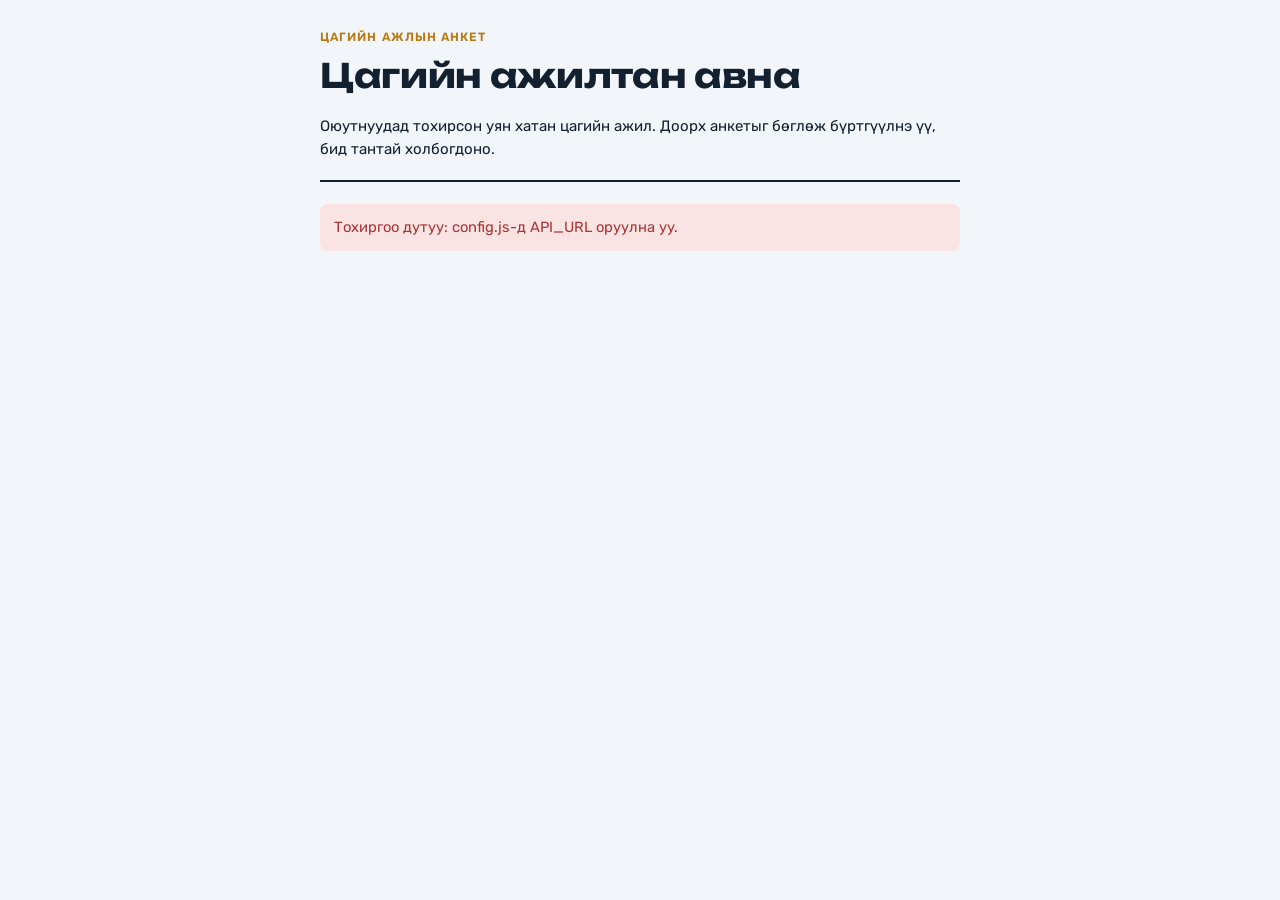
==== index.html @ 08b26739 "Цагийн ажлын бүртгэл: анкет, админ PWA, Apps Script backend Co-Authored-By: Claude Opus 5.5 <noreply" ====
<!doctype html>
<html lang="mn">
<head>
<meta charset="utf-8">
<meta name="viewport" content="width=device-width,initial-scale=1,viewport-fit=cover">
<title>Цагийн ажлын анкет</title>
<meta name="description" content="Оюутнуудад зориулсан цагийн ажлын анкет">
<meta name="theme-color" content="#1D5FAA">
<link rel="icon" href="icons/icon-192.png">
<link rel="preconnect" href="https://fonts.googleapis.com">
<link rel="preconnect" href="https://fonts.gstatic.com" crossorigin>
<link rel="stylesheet" href="https://fonts.googleapis.com/css2?family=Unbounded:wght@500;700&family=Rubik:wght@400;500;600&display=swap">
<link rel="stylesheet" href="style.css">
</head>
<body>
<main class="wrap">
  <header class="hero">
    <div class="eyebrow">Цагийн ажлын анкет</div>
    <h1 id="jobTitle">Цагийн ажилтан авна</h1>
    <div class="facts" id="facts"></div>
    <p class="desc" id="jobDesc">Оюутнуудад тохирсон уян хатан цагийн ажил. Доорх анкетыг бөглөж бүртгүүлнэ үү, бид тантай холбогдоно.</p>
  </header>

  <div id="status" class="note info">Ачааллаж байна…</div>

  <section class="panel" id="formPanel" hidden>
    <h2>Анкет бөглөх</h2>
    <form id="form" novalidate>
      <div style="display:grid;gap:16px">
        <div class="grid2">
          <div class="field"><label for="f_last" class="req">Овог</label><input id="f_last" type="text" autocomplete="family-name" maxlength="60"></div>
          <div class="field"><label for="f_first" class="req">Нэр</label><input id="f_first" type="text" autocomplete="given-name" maxlength="60"></div>
        </div>
        <div class="grid2">
          <div class="field"><label for="f_phone" class="req">Утас</label><input id="f_phone" type="tel" inputmode="tel" autocomplete="tel" placeholder="9911 2233" maxlength="20"></div>
          <div class="field"><label for="f_email">Имэйл</label><input id="f_email" type="email" autocomplete="email" maxlength="100"></div>
        </div>
        <div class="grid2">
          <div class="field"><label for="f_age" class="req">Нас</label><input id="f_age" type="text" inputmode="numeric" maxlength="2" placeholder="20"></div>
          <div class="field"><label for="f_type" class="req">Та хэн бэ?</label><select id="f_type"><option value="">Сонгоно уу</option></select></div>
        </div>
        <div class="grid2">
          <div class="field"><label for="f_school">Сургууль</label><input id="f_school" type="text" placeholder="МУИС, ШУТИС…" maxlength="100"></div>
          <div class="field"><label for="f_major">Мэргэжил, курс</label><input id="f_major" type="text" placeholder="Нягтлан бодох, 2-р курс" maxlength="100"></div>
        </div>
        <div class="field">
          <span class="lbl req">Ажиллах боломжтой өдрүүд</span>
          <div class="chips" id="dayChips"></div>
        </div>
        <div class="field">
          <span class="lbl req">Ажиллах боломжтой цаг</span>
          <div class="chips" id="shiftChips"></div>
        </div>
        <div class="field"><label for="f_exp">Ажлын туршлага</label><textarea id="f_exp" maxlength="800" placeholder="Өмнө нь хаана, ямар ажил хийж байсан бэ? Байхгүй бол хоосон үлдээнэ үү."></textarea></div>
        <div class="field"><label for="f_note">Нэмэлт мэдээлэл</label><textarea id="f_note" maxlength="800" placeholder="Хэзээнээс эхлэх боломжтой, асуух зүйл гэх мэт"></textarea></div>
        <div class="trap" aria-hidden="true"><label for="f_web">Website</label><input id="f_web" type="text" tabindex="-1" autocomplete="off"></div>
        <div id="formMsg" hidden></div>
        <div class="row"><button type="submit" class="primary" id="submitBtn">Бүртгүүлэх</button></div>
      </div>
    </form>
  </section>

  <section class="panel" id="donePanel" hidden>
    <h2 id="doneTitle">Анкет амжилттай илгээгдлээ</h2>
    <p style="margin:0">Бид тантай утсаар холбогдоно. Мэдээллээ засах бол ижил утасны дугаараар дахин бөглөхөд хуучин анкет шинэчлэгдэнэ.</p>
    <div class="row"><button type="button" class="ghost" id="againBtn">Дахин бөглөх</button></div>
  </section>
</main>

<script src="config.js"></script>
<script src="common.js"></script>
<script>
chips($("dayChips"), DAY_FULL, "day");
chips($("shiftChips"), SHIFTS, "shift");
TYPES.forEach(t => $("f_type").add(new Option(t, t)));
const checked = box => [...box.querySelectorAll("input:checked")].map(i => i.value);

function renderJob(job) {
  if (job.title) $("jobTitle").textContent = job.title;
  if (job.desc) $("jobDesc").textContent = job.desc;
  if (job.title) document.title = job.title;
  const f = $("facts");
  f.textContent = "";
  [["Байгууллага", job.org], ["Байршил", job.place], ["Цалин", job.pay], ["Хаагдах", job.deadline]].forEach(([k, v]) => {
    if (!v) return;
    const s = document.createElement("span"), b = document.createElement("b");
    b.textContent = v;
    s.append(k + ": ", b);
    f.append(s);
  });
  if (job.closed) {
    msg($("status"), "Бүртгэл хаагдсан байна. Баярлалаа!", "info");
    return;
  }
  $("status").hidden = true;
  $("formPanel").hidden = false;
}

$("form").addEventListener("submit", async e => {
  e.preventDefault();
  const d = {
    lastName: $("f_last").value.trim(), firstName: $("f_first").value.trim(),
    phone: $("f_phone").value.trim(), email: $("f_email").value.trim(), age: $("f_age").value.trim(),
    type: $("f_type").value, school: $("f_school").value.trim(), major: $("f_major").value.trim(),
    days: checked($("dayChips")), shifts: checked($("shiftChips")),
    experience: $("f_exp").value.trim(), note: $("f_note").value.trim(), website: $("f_web").value
  };
  const miss = [];
  if (!d.lastName) miss.push("овог");
  if (!d.firstName) miss.push("нэр");
  if (d.phone.replace(/\D/g, "").length < 8) miss.push("утас (8 оронтой)");
  if (!/^\d{1,2}$/.test(d.age)) miss.push("нас");
  if (!d.type) miss.push("та хэн бэ");
  if (!d.days.length) miss.push("өдөр");
  if (!d.shifts.length) miss.push("цаг");
  if (d.email && !/^\S+@\S+\.\S+$/.test(d.email)) miss.push("имэйл зөв биш");
  if (miss.length) { msg($("formMsg"), "Дараахыг бөглөнө үү: " + miss.join(", "), "err"); return; }

  const btn = $("submitBtn");
  btn.disabled = true;
  btn.textContent = "Илгээж байна…";
  try {
    const r = await api("apply", { data: d });
    $("doneTitle").textContent = r.updated ? "Анкет тань шинэчлэгдлээ" : "Анкет амжилттай илгээгдлээ";
    msg($("formMsg"), "");
    $("formPanel").hidden = true;
    $("donePanel").hidden = false;
    window.scrollTo({ top: 0, behavior: "smooth" });
  } catch (err) {
    if (err.code === "closed") { $("formPanel").hidden = true; msg($("status"), err.message, "info"); }
    else msg($("formMsg"), err.message || "Илгээж чадсангүй. Дахин оролдоно уу.", "err");
  } finally {
    btn.disabled = false;
    btn.textContent = "Бүртгүүлэх";
  }
});

$("againBtn").onclick = () => {
  $("form").reset();
  $("donePanel").hidden = true;
  $("formPanel").hidden = false;
  $("f_last").focus();
};

(async () => {
  if (!apiReady()) { msg($("status"), "Тохиргоо дутуу: config.js-д API_URL оруулна уу.", "err"); return; }
  try {
    renderJob((await api("job")).job || {});
  } catch (err) {
    msg($("status"), "Ачаалж чадсангүй. " + err.message, "err");
  }
})();
</script>
</body>
</html>
---- style.css ----
:root{
  --bg:#F2F5F9; --surface:#FFFFFF; --fg:#13202F; --muted:#5A6A7D; --line:#D9E1EB;
  --accent:#1D5FAA; --accent-ink:#FFFFFF; --ochre:#B97A12;
  --ok:#1F7A4D; --ok-soft:#E3F3EA; --warn:#9A5B00; --warn-soft:#FDF0D9; --bad:#A93434; --bad-soft:#F9E3E3; --info-soft:#E3EDF8;
  --display:"Unbounded","Rubik",system-ui,sans-serif;
  --body:"Rubik",system-ui,-apple-system,"Segoe UI",sans-serif;
  --r:10px;
  color-scheme:light;
}
@media (prefers-color-scheme: dark){:root:not([data-theme="light"]){
  --bg:#0F1620; --surface:#18222E; --fg:#E6ECF3; --muted:#93A3B6; --line:#2A3746;
  --accent:#6FA6E8; --accent-ink:#0B1520; --ochre:#E2A947;
  --ok:#6CCB98; --ok-soft:#16302A; --warn:#E8B460; --warn-soft:#30260F; --bad:#EE8C8C; --bad-soft:#341B1E; --info-soft:#18293C;
  color-scheme:dark}}
*{box-sizing:border-box}
html{-webkit-text-size-adjust:100%}
body{margin:0;background:var(--bg);color:var(--fg);font:15px/1.55 var(--body);
  padding:calc(28px + env(safe-area-inset-top)) 16px calc(56px + env(safe-area-inset-bottom))}
[hidden]{display:none!important}
.wrap{max-width:640px;margin:0 auto;display:grid;gap:22px}
.wide{max-width:960px}
h1,h2{font-family:var(--display);text-wrap:balance;margin:0;letter-spacing:-.01em}
h1{font-size:clamp(1.5rem,4.5vw,2.1rem);line-height:1.15}
h2{font-size:1.1rem}
.eyebrow{font-size:.75rem;text-transform:uppercase;letter-spacing:.09em;color:var(--ochre);font-weight:600}
.hero{display:grid;gap:10px;padding-bottom:18px;border-bottom:2px solid var(--fg)}
.facts{display:flex;flex-wrap:wrap;gap:8px 18px;color:var(--muted);font-size:.92rem}
.facts b{color:var(--fg);font-weight:500}
.desc{white-space:pre-wrap;max-width:65ch;margin:0}
.panel{background:var(--surface);border:1px solid var(--line);border-radius:var(--r);padding:22px;display:grid;gap:18px}
.grid2{display:grid;grid-template-columns:1fr 1fr;gap:14px}
@media (max-width:520px){.grid2{grid-template-columns:1fr}.panel{padding:18px}}
.field{display:grid;gap:6px;min-width:0}
label,.lbl{font-size:.85rem;font-weight:500}
.req::after{content:" *";color:var(--bad)}
.hint{font-size:.8rem;color:var(--muted)}
input[type=text],input[type=tel],input[type=email],input[type=password],input[type=search],select,textarea{
  width:100%;font:inherit;font-size:16px;color:var(--fg);background:var(--bg);border:1px solid var(--line);border-radius:8px;padding:10px 12px}
textarea{min-height:84px;resize:vertical}
input:focus-visible,select:focus-visible,textarea:focus-visible,button:focus-visible,a:focus-visible,.chip input:focus-visible+span{outline:2px solid var(--accent);outline-offset:2px}
.chips{display:flex;flex-wrap:wrap;gap:8px}
.chip{position:relative}
.chip input{position:absolute;opacity:0;inset:0;margin:0;cursor:pointer}
.chip span{display:inline-block;padding:8px 14px;border:1px solid var(--line);border-radius:999px;font-size:.88rem;background:var(--bg);cursor:pointer;user-select:none}
.chip input:checked+span{background:var(--accent);color:var(--accent-ink);border-color:var(--accent)}
.row{display:flex;flex-wrap:wrap;gap:10px;align-items:center}
button,.btn{font:inherit;font-weight:500;border-radius:8px;padding:10px 18px;border:1px solid transparent;cursor:pointer;text-decoration:none;display:inline-flex;align-items:center;justify-content:center;gap:6px}
.primary{background:var(--accent);color:var(--accent-ink)}
.ghost{background:transparent;border-color:var(--line);color:var(--fg)}
.danger{background:transparent;color:var(--bad);border-color:var(--bad)}
.small{padding:7px 12px;font-size:.88rem}
button:disabled{opacity:.55;cursor:default}
.note{padding:12px 14px;border-radius:8px;font-size:.92rem}
.note.ok{background:var(--ok-soft);color:var(--ok)}
.note.err{background:var(--bad-soft);color:var(--bad)}
.note.info{background:var(--info-soft);color:var(--fg)}
.pill{display:inline-block;padding:3px 10px;border-radius:999px;font-size:.78rem;font-weight:600;white-space:nowrap}
.s-new{background:var(--info-soft);color:var(--accent)}
.s-contacted{background:var(--warn-soft);color:var(--warn)}
.s-hired{background:var(--ok-soft);color:var(--ok)}
.s-rejected{background:var(--bad-soft);color:var(--bad)}
.foot{font-size:.8rem;color:var(--muted)}
.trap{position:absolute;left:-9999px;width:1px;height:1px;overflow:hidden}
details summary{cursor:pointer;font-weight:500}
details[open] summary{margin-bottom:14px}

/* Admin */
.topbar{position:sticky;top:0;z-index:5;background:var(--bg);margin:calc(-28px - env(safe-area-inset-top)) -16px 0;
  padding:calc(14px + env(safe-area-inset-top)) 16px 12px;border-bottom:1px solid var(--line)}
.topbar .inner{max-width:960px;margin:0 auto;display:flex;align-items:center;gap:10px}
.topbar h1{font-size:1.15rem;flex:1}
.stats{display:flex;flex-wrap:wrap;gap:8px}
.stat{padding:8px 12px;border:1px solid var(--line);border-radius:8px;background:var(--surface);color:var(--fg);font-variant-numeric:tabular-nums;font-weight:400}
.stat b{font-family:var(--display);font-size:1.05rem;margin-right:6px}
.stat[aria-pressed="true"]{border-color:var(--accent);box-shadow:inset 0 0 0 1px var(--accent)}
.filters{display:grid;grid-template-columns:1fr auto;gap:10px}
.filters select{width:auto}
.cards{display:grid;gap:12px;grid-template-columns:repeat(auto-fill,minmax(min(100%,300px),1fr))}
.card{background:var(--surface);border:1px solid var(--line);border-radius:var(--r);padding:16px;display:grid;gap:8px;align-content:start}
.card-head{display:flex;justify-content:space-between;gap:10px;align-items:start}
.card .name{font-weight:600;font-size:1.02rem}
.sub{color:var(--muted);font-size:.84rem}
.days{font-variant-numeric:tabular-nums}
.card .actions{display:flex;flex-wrap:wrap;gap:8px;align-items:center;margin-top:4px}
.card .actions select{width:auto;flex:1;min-width:130px;padding:7px 10px;font-size:15px}
.card details summary{font-size:.85rem;color:var(--accent)}
.card details[open] summary{margin-bottom:6px}
.card .text{white-space:pre-wrap;font-size:.9rem}
.empty{padding:28px;text-align:center;color:var(--muted);background:var(--surface);border:1px dashed var(--line);border-radius:var(--r)}
.login{max-width:380px;margin:10vh auto 0}
@media (prefers-reduced-motion:no-preference){button,.btn{transition:filter .15s}button:hover:not(:disabled),.btn:hover{filter:brightness(1.08)}}
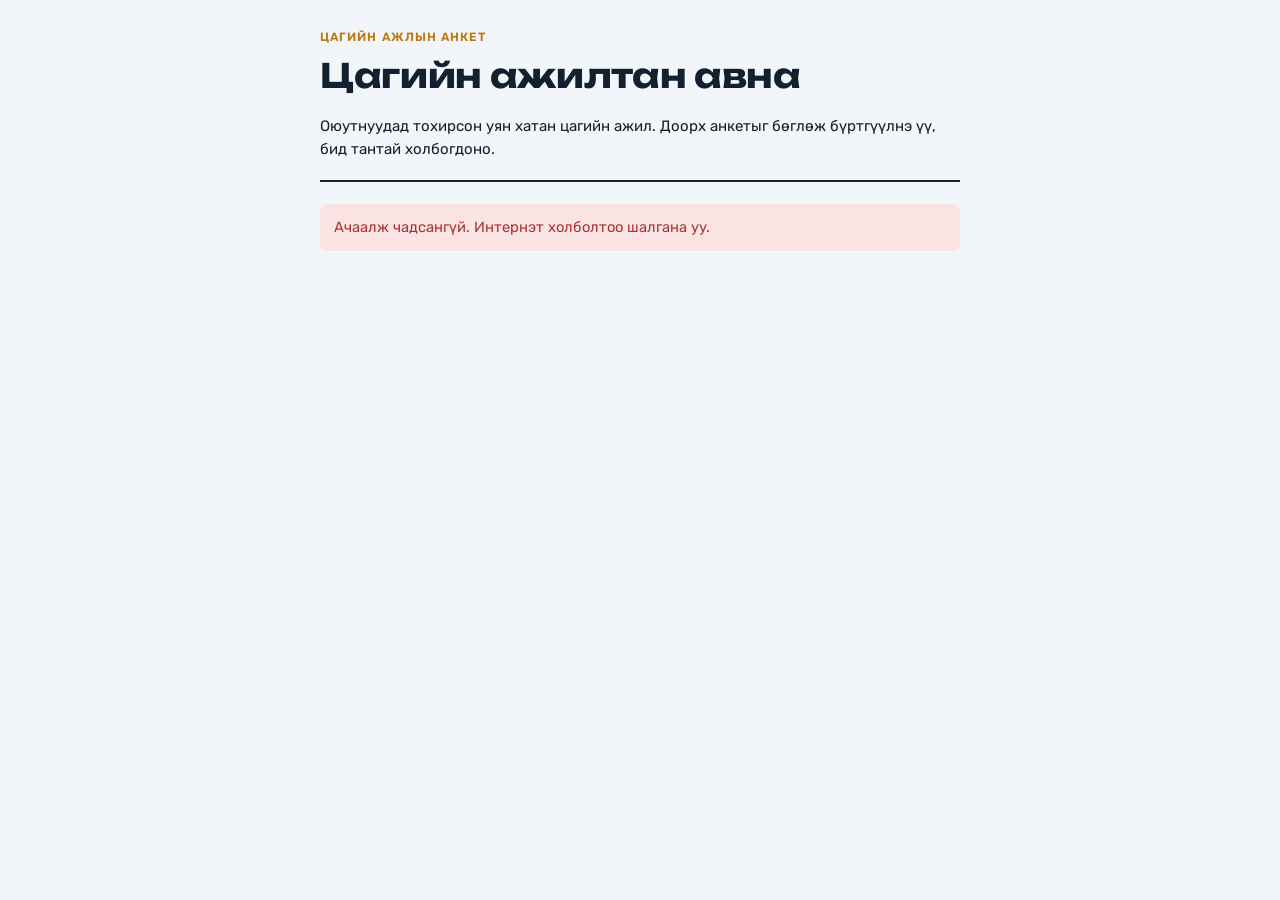
==== commit 83030d18: "Админ апп: Тохиргоо (ажлын мэдээлэл, анкетын сонголт, имэйл мэдэгдэл, нууц үг солих, өнгө/шинэчлэлт)" ====
--- a/index.html
+++ b/index.html
@@ -70,9 +70,15 @@
 <script src="config.js"></script>
 <script src="common.js"></script>
 <script>
-chips($("dayChips"), DAY_FULL, "day");
-chips($("shiftChips"), SHIFTS, "shift");
-TYPES.forEach(t => $("f_type").add(new Option(t, t)));
+function renderOptions(o) {
+  o = o || {};
+  $("dayChips").textContent = "";
+  $("shiftChips").textContent = "";
+  $("f_type").length = 1;
+  chips($("dayChips"), o.days || DAY_FULL, "day");
+  chips($("shiftChips"), o.shifts || SHIFTS, "shift");
+  (o.types || TYPES).forEach(t => $("f_type").add(new Option(t, t)));
+}
 const checked = box => [...box.querySelectorAll("input:checked")].map(i => i.value);
 
 function renderJob(job) {
@@ -145,7 +151,9 @@
 (async () => {
   if (!apiReady()) { msg($("status"), "Тохиргоо дутуу: config.js-д API_URL оруулна уу.", "err"); return; }
   try {
-    renderJob((await api("job")).job || {});
+    const r = await api("job");
+    renderOptions(r.options);
+    renderJob(r.job || {});
   } catch (err) {
     msg($("status"), "Ачаалж чадсангүй. " + err.message, "err");
   }
--- a/style.css
+++ b/style.css
@@ -12,6 +12,11 @@
   --accent:#6FA6E8; --accent-ink:#0B1520; --ochre:#E2A947;
   --ok:#6CCB98; --ok-soft:#16302A; --warn:#E8B460; --warn-soft:#30260F; --bad:#EE8C8C; --bad-soft:#341B1E; --info-soft:#18293C;
   color-scheme:dark}}
+:root[data-theme="dark"]{
+  --bg:#0F1620; --surface:#18222E; --fg:#E6ECF3; --muted:#93A3B6; --line:#2A3746;
+  --accent:#6FA6E8; --accent-ink:#0B1520; --ochre:#E2A947;
+  --ok:#6CCB98; --ok-soft:#16302A; --warn:#E8B460; --warn-soft:#30260F; --bad:#EE8C8C; --bad-soft:#341B1E; --info-soft:#18293C;
+  color-scheme:dark}
 *{box-sizing:border-box}
 html{-webkit-text-size-adjust:100%}
 body{margin:0;background:var(--bg);color:var(--fg);font:15px/1.55 var(--body);
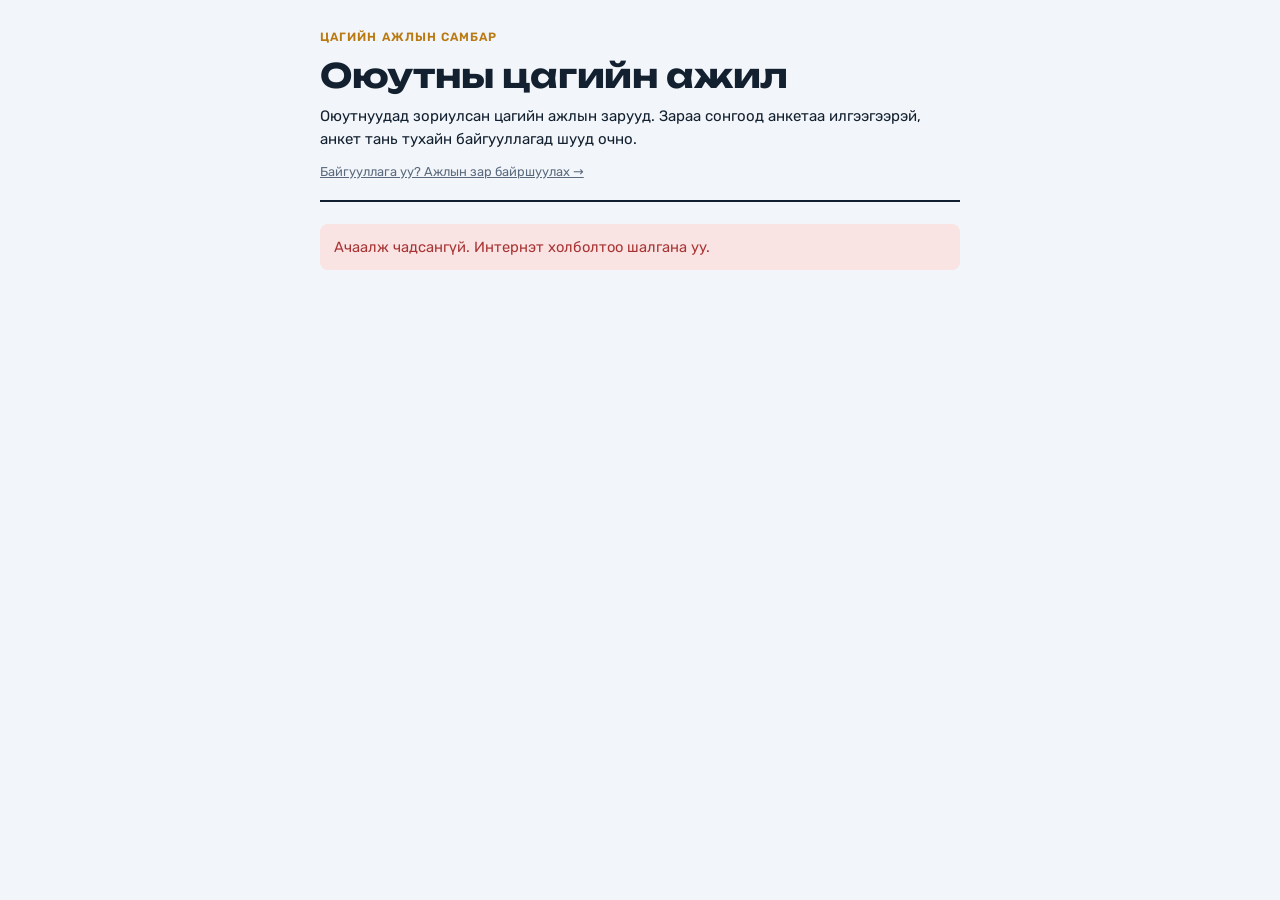
==== commit 5f5cb847: "Ажлын зарын самбар: байгууллага зар илгээх, админ батлах, анкет байгууллагын имэйл рүү очих Co-Autho" ====
--- a/index.html
+++ b/index.html
@@ -3,27 +3,33 @@
 <head>
 <meta charset="utf-8">
 <meta name="viewport" content="width=device-width,initial-scale=1,viewport-fit=cover">
-<title>Цагийн ажлын анкет</title>
-<meta name="description" content="Оюутнуудад зориулсан цагийн ажлын анкет">
+<title>Оюутны цагийн ажил</title>
+<meta name="description" content="Оюутнуудад зориулсан цагийн ажлын зарууд">
 <meta name="theme-color" content="#1D5FAA">
 <link rel="icon" href="icons/icon-192.png">
 <link rel="preconnect" href="https://fonts.googleapis.com">
 <link rel="preconnect" href="https://fonts.gstatic.com" crossorigin>
 <link rel="stylesheet" href="https://fonts.googleapis.com/css2?family=Unbounded:wght@500;700&family=Rubik:wght@400;500;600&display=swap">
-<link rel="stylesheet" href="style.css">
+<link rel="stylesheet" href="style.css?v=8">
 </head>
 <body>
 <main class="wrap">
   <header class="hero">
-    <div class="eyebrow">Цагийн ажлын анкет</div>
-    <h1 id="jobTitle">Цагийн ажилтан авна</h1>
-    <div class="facts" id="facts"></div>
-    <p class="desc" id="jobDesc">Оюутнуудад тохирсон уян хатан цагийн ажил. Доорх анкетыг бөглөж бүртгүүлнэ үү, бид тантай холбогдоно.</p>
+    <div class="eyebrow">Цагийн ажлын самбар</div>
+    <h1 id="siteTitle">Оюутны цагийн ажил</h1>
+    <p class="desc" id="siteDesc">Оюутнуудад зориулсан цагийн ажлын зарууд. Зараа сонгоод анкетаа илгээгээрэй, анкет тань тухайн байгууллагад шууд очно.</p>
+    <a class="hint" href="post.html" id="postCta">Байгууллага уу? Ажлын зар байршуулах →</a>
   </header>
 
   <div id="status" class="note info">Ачааллаж байна…</div>
 
+  <section id="boardView" hidden>
+    <div class="jobs" id="jobs"></div>
+  </section>
+
   <section class="panel" id="formPanel" hidden>
+    <button type="button" class="ghost small" id="backBtn" style="justify-self:start">← Бүх зар</button>
+    <div class="chosen" id="chosen"></div>
     <h2>Анкет бөглөх</h2>
     <form id="form" novalidate>
       <div style="display:grid;gap:16px">
@@ -39,6 +45,10 @@
           <div class="field"><label for="f_age" class="req">Нас</label><input id="f_age" type="text" inputmode="numeric" maxlength="2" placeholder="20"></div>
           <div class="field"><label for="f_type" class="req">Та хэн бэ?</label><select id="f_type"><option value="">Сонгоно уу</option></select></div>
         </div>
+        <div class="field" id="genderField" hidden>
+          <span class="lbl" id="genderLbl">Хүйс</span>
+          <div class="chips" id="genderChips" role="radiogroup" aria-labelledby="genderLbl"></div>
+        </div>
         <div class="grid2">
           <div class="field"><label for="f_school">Сургууль</label><input id="f_school" type="text" placeholder="МУИС, ШУТИС…" maxlength="100"></div>
           <div class="field"><label for="f_major">Мэргэжил, курс</label><input id="f_major" type="text" placeholder="Нягтлан бодох, 2-р курс" maxlength="100"></div>
@@ -53,23 +63,27 @@
         </div>
         <div class="field"><label for="f_exp">Ажлын туршлага</label><textarea id="f_exp" maxlength="800" placeholder="Өмнө нь хаана, ямар ажил хийж байсан бэ? Байхгүй бол хоосон үлдээнэ үү."></textarea></div>
         <div class="field"><label for="f_note">Нэмэлт мэдээлэл</label><textarea id="f_note" maxlength="800" placeholder="Хэзээнээс эхлэх боломжтой, асуух зүйл гэх мэт"></textarea></div>
+        <label class="consent"><input type="checkbox" id="f_consent"> <span id="consentText">Миний мэдээллийг энэ байгууллагад илгээхийг зөвшөөрч байна.</span></label>
         <div class="trap" aria-hidden="true"><label for="f_web">Website</label><input id="f_web" type="text" tabindex="-1" autocomplete="off"></div>
         <div id="formMsg" hidden></div>
-        <div class="row"><button type="submit" class="primary" id="submitBtn">Бүртгүүлэх</button></div>
+        <div class="row"><button type="submit" class="primary" id="submitBtn">Анкет илгээх</button></div>
       </div>
     </form>
   </section>
 
   <section class="panel" id="donePanel" hidden>
-    <h2 id="doneTitle">Анкет амжилттай илгээгдлээ</h2>
-    <p style="margin:0">Бид тантай утсаар холбогдоно. Мэдээллээ засах бол ижил утасны дугаараар дахин бөглөхөд хуучин анкет шинэчлэгдэнэ.</p>
-    <div class="row"><button type="button" class="ghost" id="againBtn">Дахин бөглөх</button></div>
+    <h2 id="doneTitle">Анкет илгээгдлээ</h2>
+    <p style="margin:0" id="doneText"></p>
+    <div class="row"><button type="button" class="primary" id="againBtn">Өөр зар үзэх</button></div>
   </section>
 </main>
 
-<script src="config.js"></script>
-<script src="common.js"></script>
+<script src="config.js?v=8"></script>
+<script src="common.js?v=8"></script>
 <script>
+let jobs = [], current = null, genderMode = "off", site = {};
+const checked = box => [...box.querySelectorAll("input:checked")].map(i => i.value);
+
 function renderOptions(o) {
   o = o || {};
   $("dayChips").textContent = "";
@@ -78,38 +92,92 @@
   chips($("dayChips"), o.days || DAY_FULL, "day");
   chips($("shiftChips"), o.shifts || SHIFTS, "shift");
   (o.types || TYPES).forEach(t => $("f_type").add(new Option(t, t)));
-}
-const checked = box => [...box.querySelectorAll("input:checked")].map(i => i.value);
-
-function renderJob(job) {
-  if (job.title) $("jobTitle").textContent = job.title;
-  if (job.desc) $("jobDesc").textContent = job.desc;
-  if (job.title) document.title = job.title;
-  const f = $("facts");
-  f.textContent = "";
-  [["Байгууллага", job.org], ["Байршил", job.place], ["Цалин", job.pay], ["Хаагдах", job.deadline]].forEach(([k, v]) => {
+  genderMode = o.genderMode || "off";
+  $("genderChips").textContent = "";
+  chips($("genderChips"), o.genders || [], "gender", "radio");
+  $("genderField").hidden = genderMode === "off";
+  $("genderLbl").classList.toggle("req", genderMode === "required");
+}
+
+function node(tag, cls, text) {
+  const e = document.createElement(tag);
+  if (cls) e.className = cls;
+  if (text != null) e.textContent = text;
+  return e;
+}
+
+function meta(job) {
+  const m = node("div", "meta");
+  [["Байршил", job.place], ["Цалин", job.pay], ["Цаг", job.schedule], ["Хаагдах", job.deadline]].forEach(([k, v]) => {
     if (!v) return;
-    const s = document.createElement("span"), b = document.createElement("b");
-    b.textContent = v;
+    const s = node("span"), b = node("b", null, v);
     s.append(k + ": ", b);
-    f.append(s);
+    m.append(s);
   });
-  if (job.closed) {
-    msg($("status"), "Бүртгэл хаагдсан байна. Баярлалаа!", "info");
+  return m;
+}
+
+function renderBoard() {
+  const box = $("jobs");
+  box.textContent = "";
+  if (!jobs.length) {
+    box.append(node("div", "empty", "Одоогоор нээлттэй зар алга. Дараа дахин шалгаарай."));
     return;
   }
-  $("status").hidden = true;
-  $("formPanel").hidden = false;
-}
+  jobs.forEach(j => {
+    const a = node("article", "job");
+    a.append(node("div", "org", j.org), node("h3", null, j.title), meta(j));
+    const det = node("details");
+    det.append(node("summary", null, "Дэлгэрэнгүй"), node("p", "desc", j.desc));
+    a.append(det);
+    const b = node("button", "primary", "Анкет илгээх");
+    b.type = "button";
+    b.style.justifySelf = "start";
+    b.onclick = () => { location.hash = "job=" + j.id; };
+    a.append(b);
+    box.append(a);
+  });
+}
+
+// #job=<id> линкээр шууд тухайн зарын анкет нээгдэнэ (админ "Линк хуулах"-аар тараана).
+function route() {
+  const m = location.hash.match(/job=([\w-]+)/);
+  current = m ? jobs.find(j => j.id === m[1]) || null : null;
+  $("donePanel").hidden = true;
+  if (m && !current) {
+    msg($("status"), "Энэ зар хаагдсан эсвэл олдсонгүй. Доорх нээлттэй заруудаас сонгоно уу.", "info");
+  } else if (site.closed) {
+    msg($("status"), "Анкет хүлээж авахыг түр зогсоосон байна.", "info");
+  } else {
+    $("status").hidden = true;
+  }
+  $("boardView").hidden = !!current;
+  $("formPanel").hidden = !current || site.closed;
+  if (current) {
+    const c = $("chosen");
+    c.textContent = "";
+    c.append(node("div", "org", current.org), node("strong", null, current.title), meta(current));
+    $("consentText").textContent = `Миний мэдээллийг «${current.org}»-д илгээхийг зөвшөөрч байна.`;
+    $("f_consent").checked = false;
+    msg($("formMsg"), "");
+  }
+  window.scrollTo(0, 0);
+}
+window.addEventListener("hashchange", route);
+$("backBtn").onclick = () => { location.hash = ""; };
+$("againBtn").onclick = () => { location.hash = ""; route(); };
 
 $("form").addEventListener("submit", async e => {
   e.preventDefault();
+  if (!current) return;
   const d = {
+    jobId: current.id,
     lastName: $("f_last").value.trim(), firstName: $("f_first").value.trim(),
     phone: $("f_phone").value.trim(), email: $("f_email").value.trim(), age: $("f_age").value.trim(),
     type: $("f_type").value, school: $("f_school").value.trim(), major: $("f_major").value.trim(),
     days: checked($("dayChips")), shifts: checked($("shiftChips")),
-    experience: $("f_exp").value.trim(), note: $("f_note").value.trim(), website: $("f_web").value
+    experience: $("f_exp").value.trim(), note: $("f_note").value.trim(), website: $("f_web").value,
+    gender: checked($("genderChips"))[0] || "", consent: $("f_consent").checked
   };
   const miss = [];
   if (!d.lastName) miss.push("овог");
@@ -117,47 +185,51 @@
   if (d.phone.replace(/\D/g, "").length < 8) miss.push("утас (8 оронтой)");
   if (!/^\d{1,2}$/.test(d.age)) miss.push("нас");
   if (!d.type) miss.push("та хэн бэ");
+  if (genderMode === "required" && !d.gender) miss.push("хүйс");
   if (!d.days.length) miss.push("өдөр");
   if (!d.shifts.length) miss.push("цаг");
   if (d.email && !/^\S+@\S+\.\S+$/.test(d.email)) miss.push("имэйл зөв биш");
   if (miss.length) { msg($("formMsg"), "Дараахыг бөглөнө үү: " + miss.join(", "), "err"); return; }
+  if (!d.consent) { msg($("formMsg"), "Мэдээллээ байгууллагад илгээхийг зөвшөөрнө үү.", "err"); return; }
 
   const btn = $("submitBtn");
   btn.disabled = true;
   btn.textContent = "Илгээж байна…";
   try {
     const r = await api("apply", { data: d });
-    $("doneTitle").textContent = r.updated ? "Анкет тань шинэчлэгдлээ" : "Анкет амжилттай илгээгдлээ";
+    $("doneTitle").textContent = r.updated ? "Анкет тань шинэчлэгдлээ" : "Анкет илгээгдлээ";
+    $("doneText").textContent = `«${current.org}» таны анкетыг хүлээн авлаа. Тэд тантай утсаар холбогдоно. Бөглөсөн мэдээлэл тань хадгалагдсан тул өөр зарт хурдан илгээж болно.`;
     msg($("formMsg"), "");
     $("formPanel").hidden = true;
     $("donePanel").hidden = false;
     window.scrollTo({ top: 0, behavior: "smooth" });
   } catch (err) {
-    if (err.code === "closed") { $("formPanel").hidden = true; msg($("status"), err.message, "info"); }
+    if (err.code === "closed") { msg($("formMsg"), err.message, "info"); load(); }
     else msg($("formMsg"), err.message || "Илгээж чадсангүй. Дахин оролдоно уу.", "err");
   } finally {
     btn.disabled = false;
-    btn.textContent = "Бүртгүүлэх";
+    btn.textContent = "Анкет илгээх";
   }
 });
 
-$("againBtn").onclick = () => {
-  $("form").reset();
-  $("donePanel").hidden = true;
-  $("formPanel").hidden = false;
-  $("f_last").focus();
-};
-
-(async () => {
-  if (!apiReady()) { msg($("status"), "Тохиргоо дутуу: config.js-д API_URL оруулна уу.", "err"); return; }
+async function load() {
   try {
-    const r = await api("job");
+    const r = await api("board");
+    site = r.job || {};
+    if (site.title) { $("siteTitle").textContent = site.title; document.title = site.title; }
+    if (site.desc) $("siteDesc").textContent = site.desc;
+    $("postCta").hidden = site.postsOpen === false;
     renderOptions(r.options);
-    renderJob(r.job || {});
+    jobs = r.jobs || [];
+    renderBoard();
+    route();
   } catch (err) {
     msg($("status"), "Ачаалж чадсангүй. " + err.message, "err");
   }
-})();
+}
+
+if (!apiReady()) msg($("status"), "Тохиргоо дутуу: config.js-д API_URL оруулна уу.", "err");
+else load();
 </script>
 </body>
 </html>
--- a/style.css
+++ b/style.css
@@ -33,7 +33,7 @@
 .facts b{color:var(--fg);font-weight:500}
 .desc{white-space:pre-wrap;max-width:65ch;margin:0}
 .panel{background:var(--surface);border:1px solid var(--line);border-radius:var(--r);padding:22px;display:grid;gap:18px}
-.grid2{display:grid;grid-template-columns:1fr 1fr;gap:14px}
+.grid2{display:grid;grid-template-columns:1fr 1fr;gap:14px;align-items:start}
 @media (max-width:520px){.grid2{grid-template-columns:1fr}.panel{padding:18px}}
 .field{display:grid;gap:6px;min-width:0}
 label,.lbl{font-size:.85rem;font-weight:500}
@@ -78,7 +78,8 @@
 .stat{padding:8px 12px;border:1px solid var(--line);border-radius:8px;background:var(--surface);color:var(--fg);font-variant-numeric:tabular-nums;font-weight:400}
 .stat b{font-family:var(--display);font-size:1.05rem;margin-right:6px}
 .stat[aria-pressed="true"]{border-color:var(--accent);box-shadow:inset 0 0 0 1px var(--accent)}
-.filters{display:grid;grid-template-columns:1fr auto;gap:10px}
+.filters{display:flex;flex-wrap:wrap;gap:10px}
+.filters input{flex:1 1 200px;width:auto}
 .filters select{width:auto}
 .cards{display:grid;gap:12px;grid-template-columns:repeat(auto-fill,minmax(min(100%,300px),1fr))}
 .card{background:var(--surface);border:1px solid var(--line);border-radius:var(--r);padding:16px;display:grid;gap:8px;align-content:start}
@@ -93,4 +94,23 @@
 .card .text{white-space:pre-wrap;font-size:.9rem}
 .empty{padding:28px;text-align:center;color:var(--muted);background:var(--surface);border:1px dashed var(--line);border-radius:var(--r)}
 .login{max-width:380px;margin:10vh auto 0}
+.tabs{display:flex;gap:6px;border-bottom:1px solid var(--line)}
+.tabs button{background:none;border:0;border-bottom:3px solid transparent;border-radius:0;padding:10px 14px;color:var(--muted);font-weight:600}
+.tabs button[aria-selected="true"]{color:var(--fg);border-bottom-color:var(--accent)}
+.badge{display:inline-block;min-width:20px;padding:1px 6px;border-radius:999px;background:var(--bad);color:#fff;font-size:.75rem;text-align:center;margin-left:4px}
+.job-line{font-weight:600;color:var(--accent);font-size:.9rem}
+.sent-line{display:flex;align-items:center;gap:8px;flex-wrap:wrap;padding-top:6px;border-top:1px dashed var(--line)}
+.warn-text{color:var(--warn);font-size:.84rem;font-weight:500}
+.linkish{background:none;border:0;padding:0;color:var(--accent);text-decoration:underline;font-weight:500;justify-content:flex-start}
+.jobs{display:grid;gap:14px}
+.job{background:var(--surface);border:1px solid var(--line);border-radius:var(--r);padding:18px;display:grid;gap:8px}
+.job h3{margin:0;font-family:var(--display);font-size:1.05rem;letter-spacing:-.01em}
+.job .org{font-weight:600}
+.job .meta{display:flex;flex-wrap:wrap;gap:6px 14px;color:var(--muted);font-size:.9rem}
+.job .meta b{color:var(--fg);font-weight:500}
+.chosen{background:var(--info-soft);border-radius:8px;padding:12px 14px;display:grid;gap:2px}
+.consent{display:flex;gap:10px;align-items:flex-start;font-weight:400;font-size:.9rem}
+.consent input{margin-top:3px;width:18px;height:18px;flex:none}
+.admins{list-style:none;margin:0;padding:0;display:grid;gap:8px}
+.admin-row{display:flex;justify-content:space-between;align-items:center;gap:10px;padding:10px 12px;border:1px solid var(--line);border-radius:8px;background:var(--bg);font-weight:500}
 @media (prefers-reduced-motion:no-preference){button,.btn{transition:filter .15s}button:hover:not(:disabled),.btn:hover{filter:brightness(1.08)}}
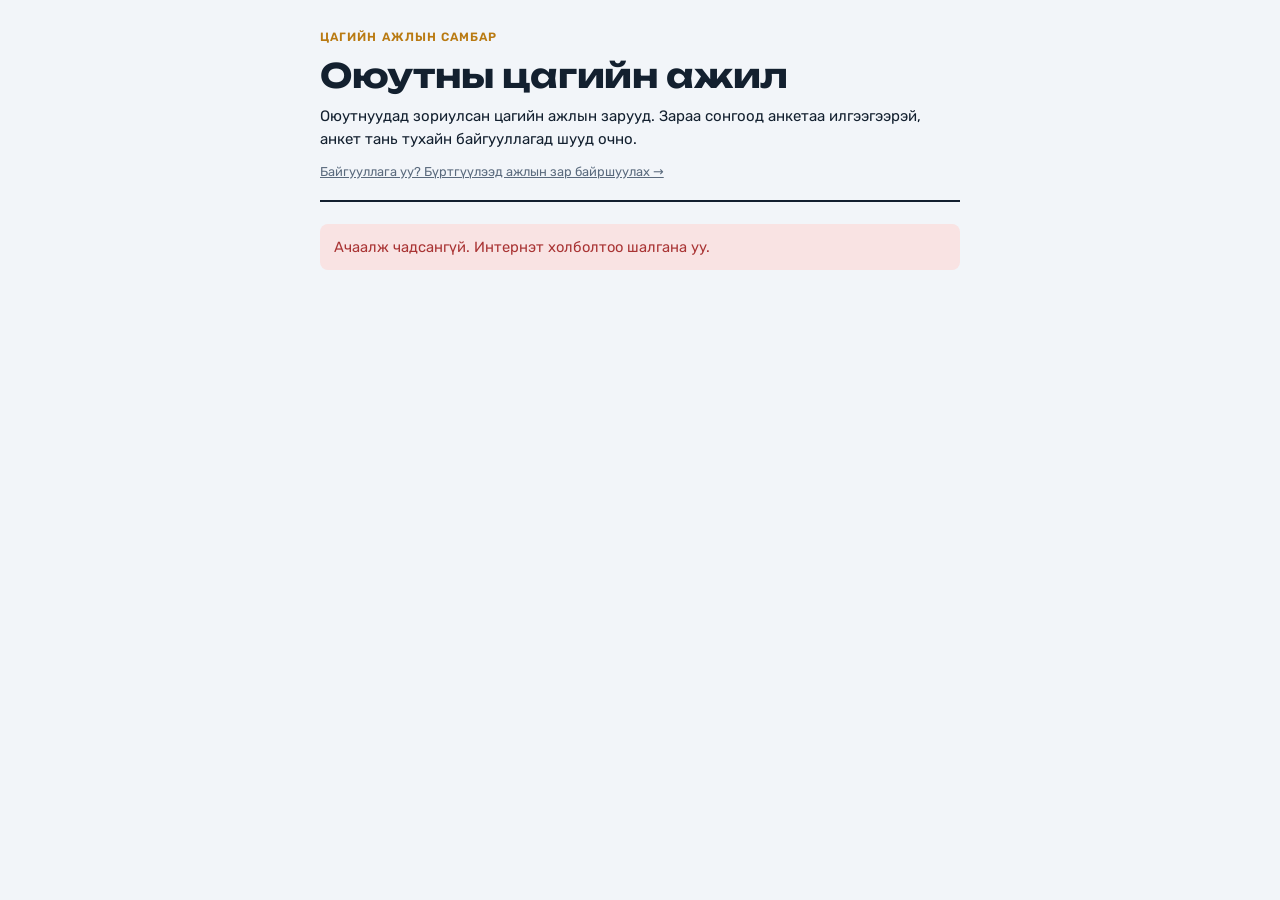
==== commit 8f20ffb3: "Байгууллагын бүртгэл: бүртгүүлэх, имэйл код, нэвтрэх, зар удирдах, анкет харах; админд Байгууллагууд" ====
--- a/index.html
+++ b/index.html
@@ -10,7 +10,7 @@
 <link rel="preconnect" href="https://fonts.googleapis.com">
 <link rel="preconnect" href="https://fonts.gstatic.com" crossorigin>
 <link rel="stylesheet" href="https://fonts.googleapis.com/css2?family=Unbounded:wght@500;700&family=Rubik:wght@400;500;600&display=swap">
-<link rel="stylesheet" href="style.css?v=8">
+<link rel="stylesheet" href="style.css?v=9">
 </head>
 <body>
 <main class="wrap">
@@ -18,7 +18,7 @@
     <div class="eyebrow">Цагийн ажлын самбар</div>
     <h1 id="siteTitle">Оюутны цагийн ажил</h1>
     <p class="desc" id="siteDesc">Оюутнуудад зориулсан цагийн ажлын зарууд. Зараа сонгоод анкетаа илгээгээрэй, анкет тань тухайн байгууллагад шууд очно.</p>
-    <a class="hint" href="post.html" id="postCta">Байгууллага уу? Ажлын зар байршуулах →</a>
+    <a class="hint" href="company.html" id="postCta">Байгууллага уу? Бүртгүүлээд ажлын зар байршуулах →</a>
   </header>
 
   <div id="status" class="note info">Ачааллаж байна…</div>
@@ -78,8 +78,8 @@
   </section>
 </main>
 
-<script src="config.js?v=8"></script>
-<script src="common.js?v=8"></script>
+<script src="config.js?v=9"></script>
+<script src="common.js?v=9"></script>
 <script>
 let jobs = [], current = null, genderMode = "off", site = {};
 const checked = box => [...box.querySelectorAll("input:checked")].map(i => i.value);
--- a/style.css
+++ b/style.css
@@ -111,6 +111,9 @@
 .chosen{background:var(--info-soft);border-radius:8px;padding:12px 14px;display:grid;gap:2px}
 .consent{display:flex;gap:10px;align-items:flex-start;font-weight:400;font-size:.9rem}
 .consent input{margin-top:3px;width:18px;height:18px;flex:none}
+.info{display:grid;grid-template-columns:max-content 1fr;gap:6px 16px;margin:0}
+.info dt{color:var(--muted);font-size:.88rem}
+.info dd{margin:0;font-weight:500;overflow-wrap:anywhere}
 .admins{list-style:none;margin:0;padding:0;display:grid;gap:8px}
 .admin-row{display:flex;justify-content:space-between;align-items:center;gap:10px;padding:10px 12px;border:1px solid var(--line);border-radius:8px;background:var(--bg);font-weight:500}
 @media (prefers-reduced-motion:no-preference){button,.btn{transition:filter .15s}button:hover:not(:disabled),.btn:hover{filter:brightness(1.08)}}
